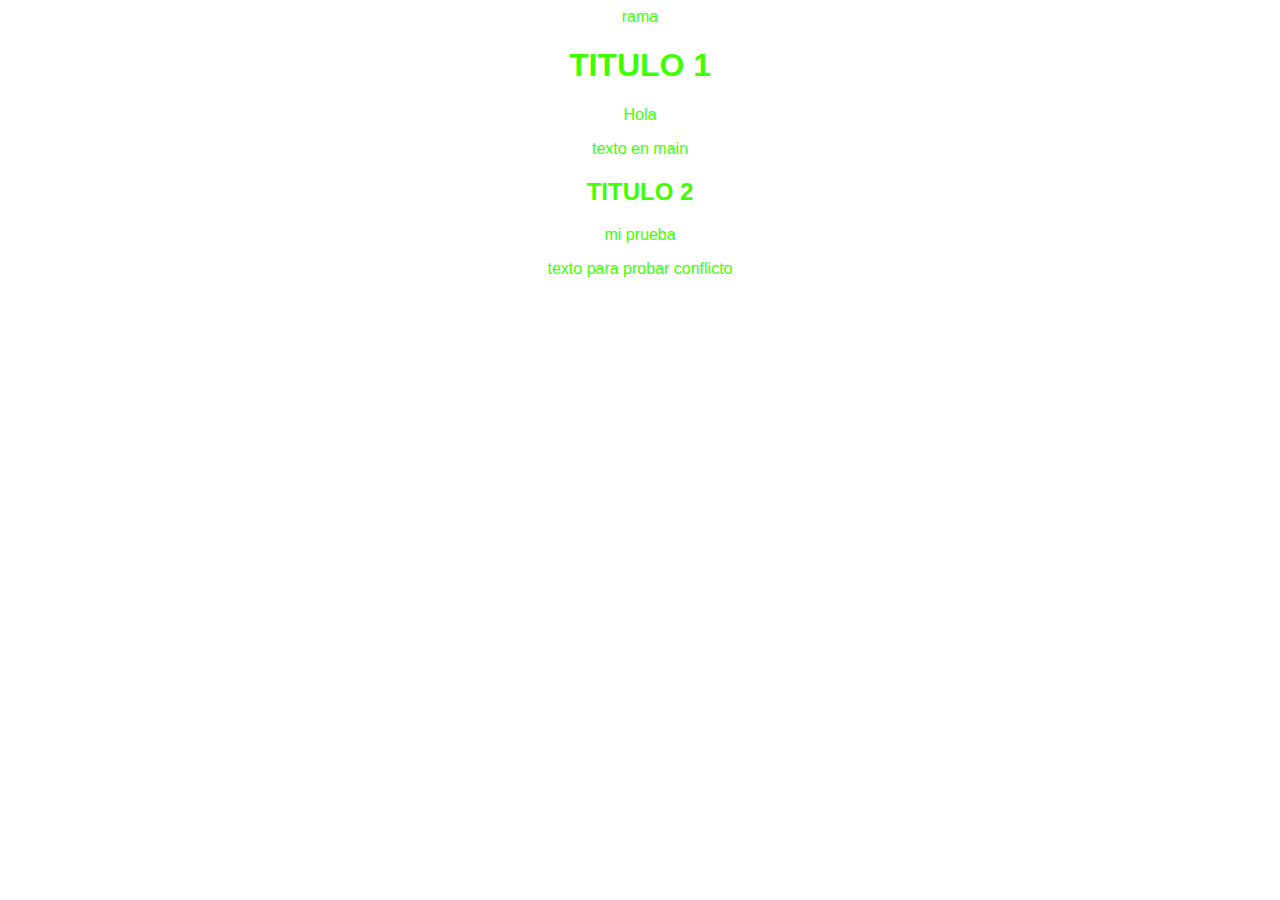
==== blogspot.html @ 99c2c7dc "cambio de master a main" ====
<html>
    <head>
        <title>
        Titulo
        </title>
        <link rel="stylesheet" href="css/estilos.css" />
    </head>
    <body>
	<div class='container'>
		<div id='cabecera'>
			rama
		</div>
		<h1> TITULO 1 </h1>
        	<p> Hola </p>
			<p> texto en main</p>
		<h2> TITULO 2 </h2>
		<p> mi prueba </p>
		<p> texto para probar conflicto </p>
	</div>
    </body>
</html>
---- css/estilos.css ----
body {
    text-align: center;
    text-decoration: dotted;
    font-family: Arial, Helvetica, sans-serif;
}

.container{
    color: #3cff00
}
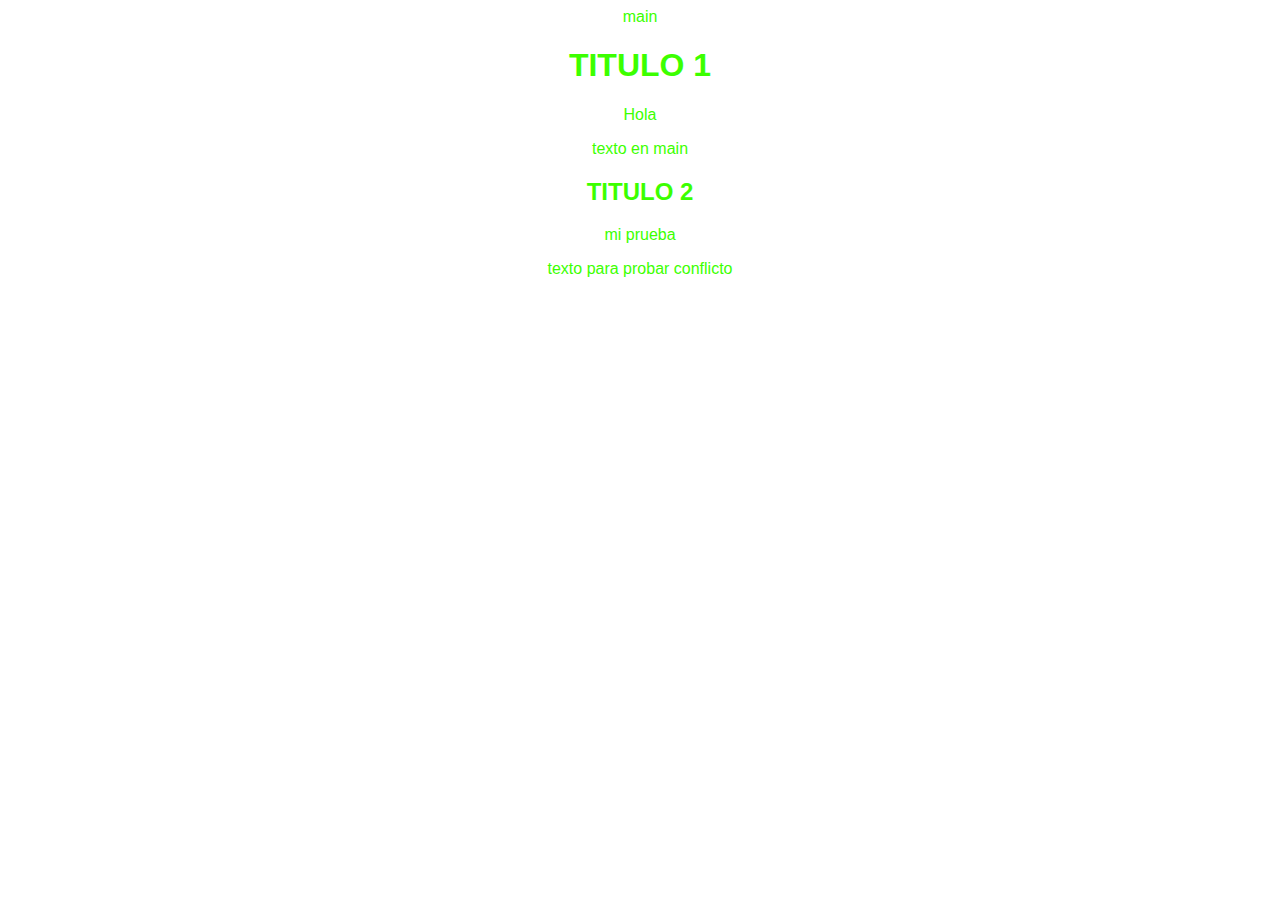
==== commit 4451c7b6: "Cambia rama a main" ====
--- a/blogspot.html
+++ b/blogspot.html
@@ -8,7 +8,7 @@
     <body>
 	<div class='container'>
 		<div id='cabecera'>
-			rama
+			main
 		</div>
 		<h1> TITULO 1 </h1>
         	<p> Hola </p>
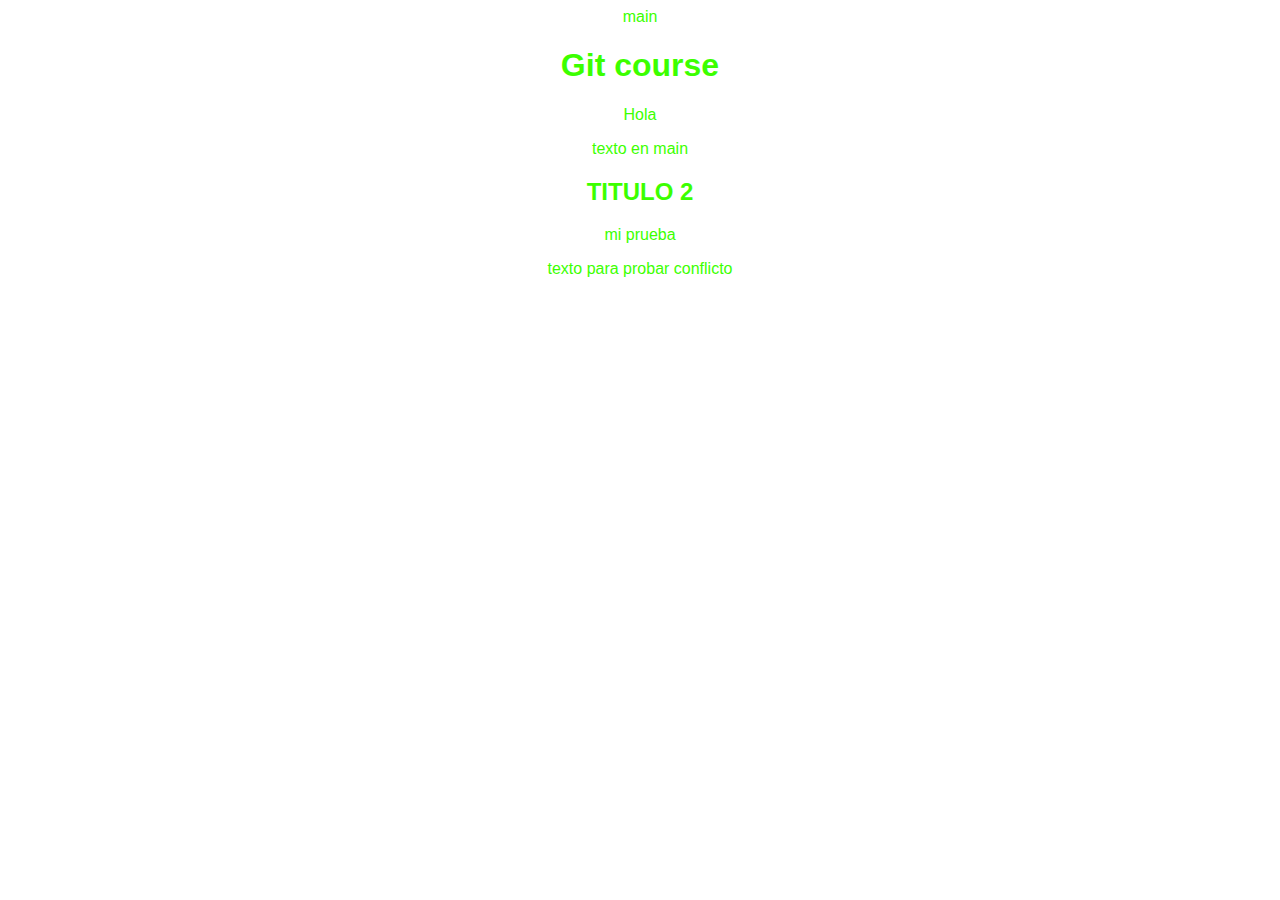
==== commit 5c3035f3: "Cambio del titulo" ====
--- a/blogspot.html
+++ b/blogspot.html
@@ -10,7 +10,7 @@
 		<div id='cabecera'>
 			main
 		</div>
-		<h1> TITULO 1 </h1>
+		<h1> Git course </h1>
         	<p> Hola </p>
 			<p> texto en main</p>
 		<h2> TITULO 2 </h2>
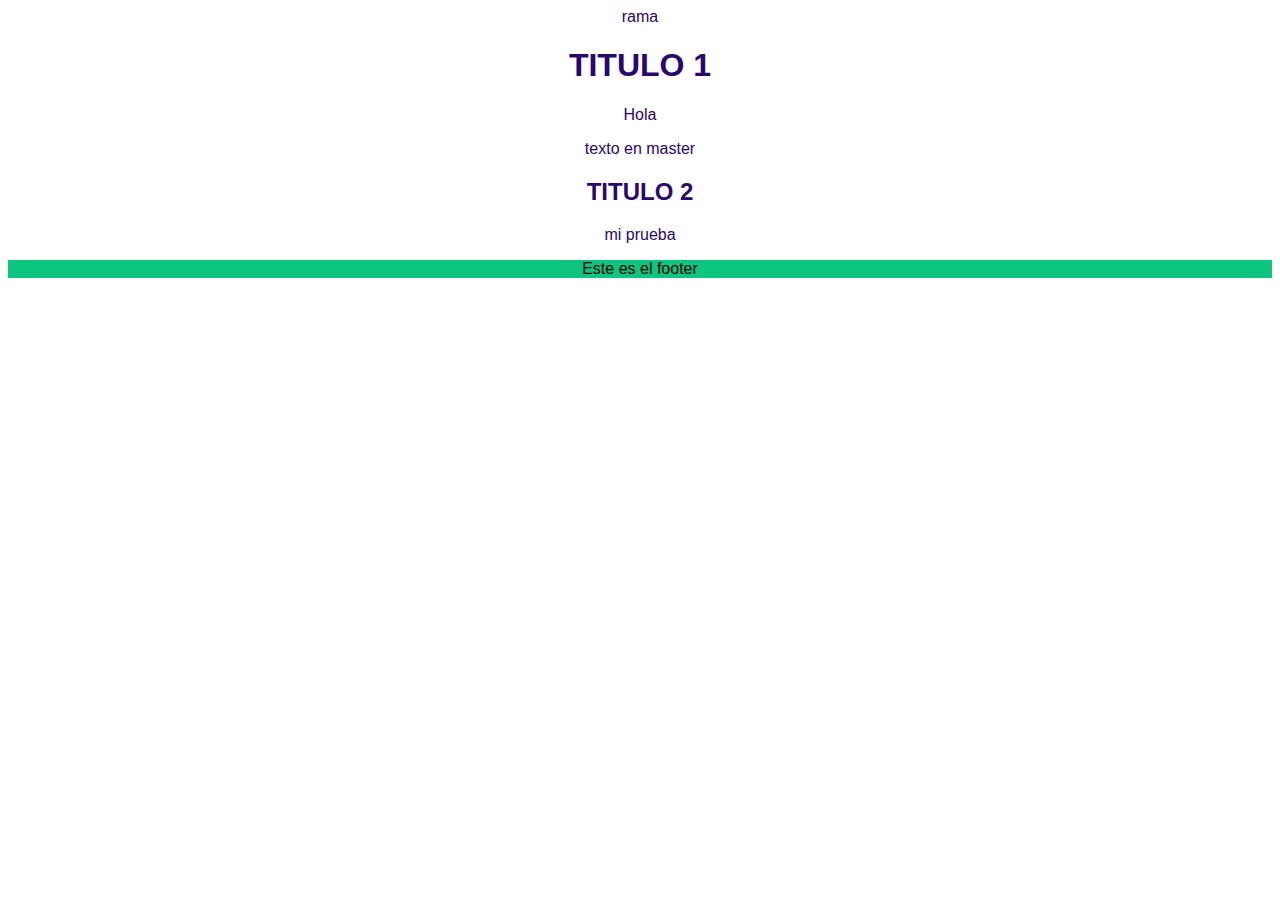
==== commit da2668dc: "footer agregado" ====
--- a/blogspot.html
+++ b/blogspot.html
@@ -8,14 +8,14 @@
     <body>
 	<div class='container'>
 		<div id='cabecera'>
-			main
+			rama
 		</div>
-		<h1> Git course </h1>
+		<h1> TITULO 1 </h1>
         	<p> Hola </p>
-			<p> texto en main</p>
+			<p> texto en master</p>
 		<h2> TITULO 2 </h2>
 		<p> mi prueba </p>
-		<p> texto para probar conflicto </p>
 	</div>
+	<footer> Este es el footer </footer>
     </body>
 </html>
--- a/css/estilos.css
+++ b/css/estilos.css
@@ -5,5 +5,10 @@
 }
 
 .container{
-    color: #3cff00
+    color: #2a066d
 }
+
+footer{
+    text-align: center;
+    background-color: #0dc57e
+}
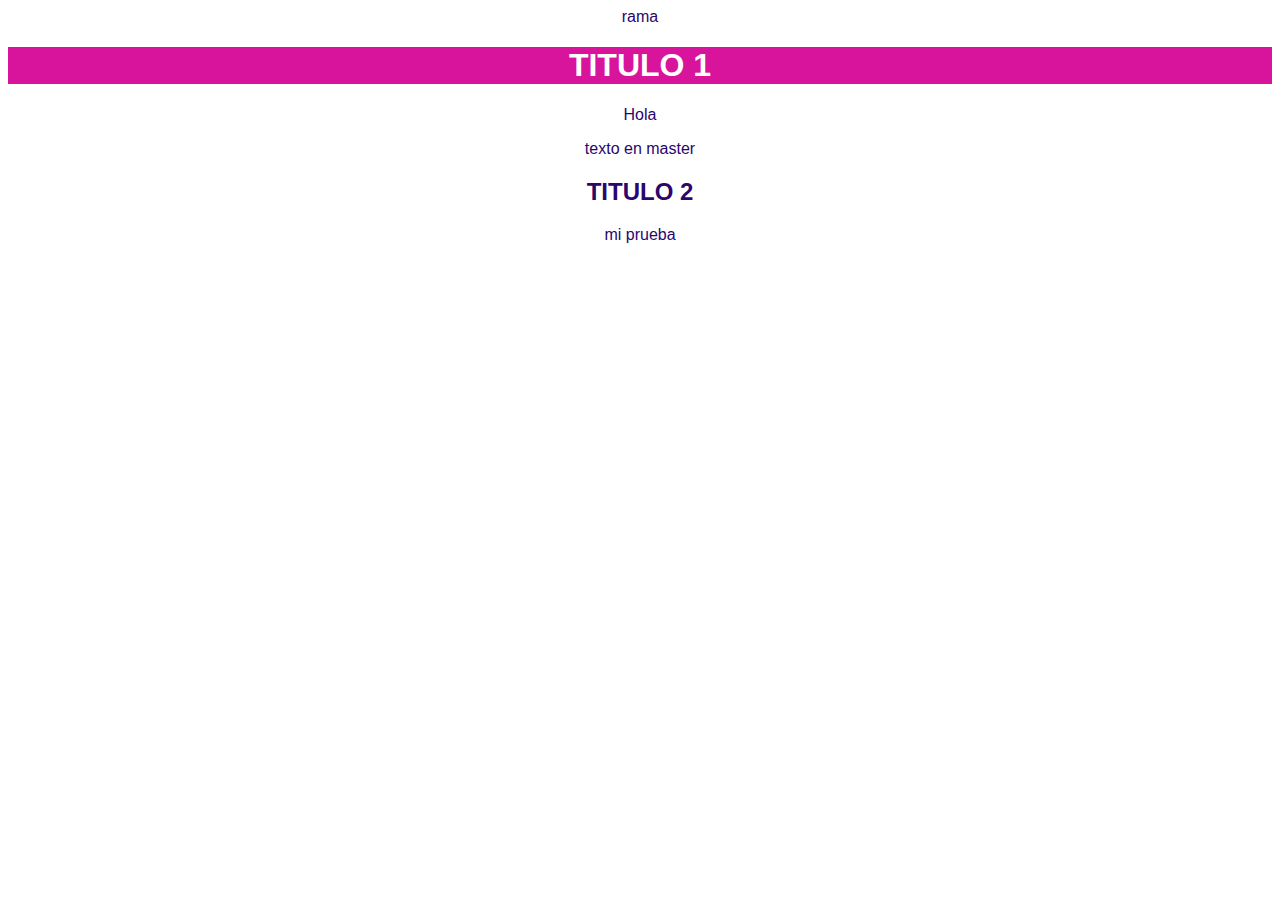
==== commit 3cf64569: "cambio de color al titulo 1" ====
--- a/blogspot.html
+++ b/blogspot.html
@@ -10,12 +10,11 @@
 		<div id='cabecera'>
 			rama
 		</div>
-		<h1> TITULO 1 </h1>
+		<h1 class='title'> TITULO 1 </h1>
         	<p> Hola </p>
 			<p> texto en master</p>
 		<h2> TITULO 2 </h2>
 		<p> mi prueba </p>
 	</div>
-	<footer> Este es el footer </footer>
     </body>
 </html>
--- a/css/estilos.css
+++ b/css/estilos.css
@@ -8,7 +8,9 @@
     color: #2a066d
 }
 
-footer{
+.title{
+    background-color: #d8149d;
+    text-transform: uppercase;
     text-align: center;
-    background-color: #0dc57e
-}
+    color: #fff;
+}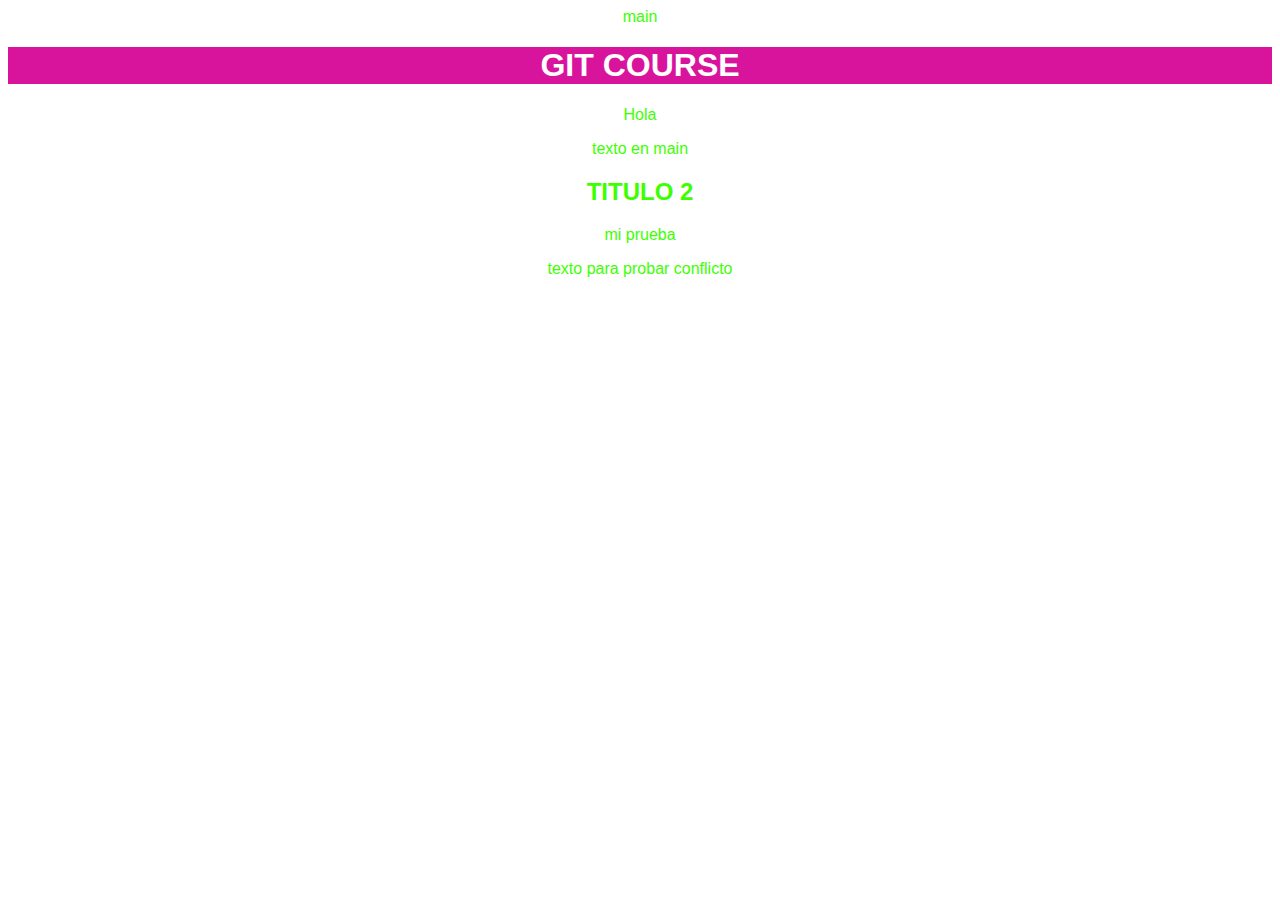
==== commit a69aaf9e: "merge header en amster, correcion de conflicto" ====
--- a/blogspot.html
+++ b/blogspot.html
@@ -8,13 +8,14 @@
     <body>
 	<div class='container'>
 		<div id='cabecera'>
-			rama
+			main
 		</div>
-		<h1 class='title'> TITULO 1 </h1>
+		<h1 class='title'> Git course </h1>
         	<p> Hola </p>
-			<p> texto en master</p>
+			<p> texto en main</p>
 		<h2> TITULO 2 </h2>
 		<p> mi prueba </p>
+		<p> texto para probar conflicto </p>
 	</div>
     </body>
 </html>
--- a/css/estilos.css
+++ b/css/estilos.css
@@ -5,7 +5,7 @@
 }
 
 .container{
-    color: #2a066d
+    color: #3cff00
 }
 
 .title{
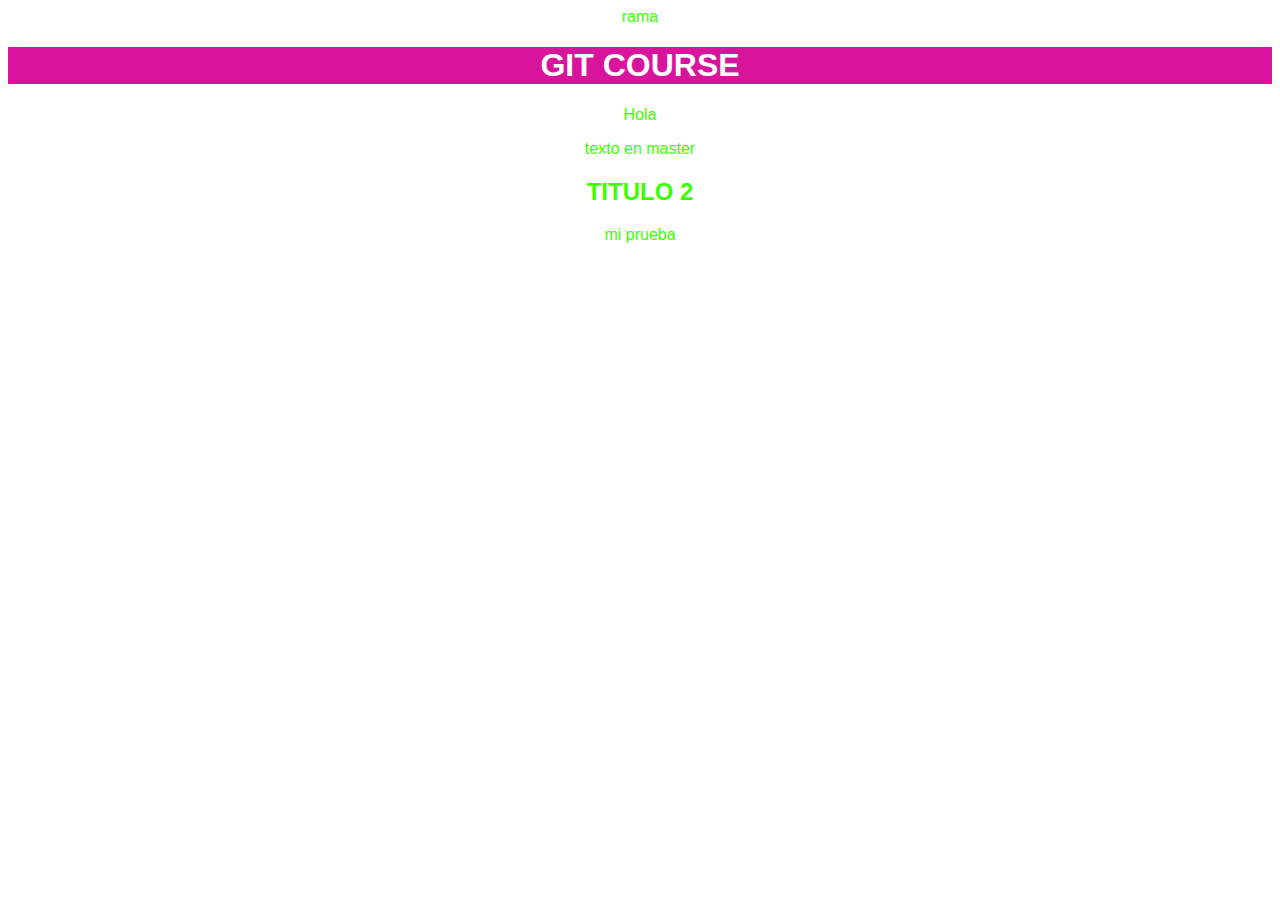
==== commit 9621faff: "modificacion del titulo a git course" ====
--- a/blogspot.html
+++ b/blogspot.html
@@ -8,14 +8,13 @@
     <body>
 	<div class='container'>
 		<div id='cabecera'>
-			main
+			rama
 		</div>
 		<h1 class='title'> Git course </h1>
         	<p> Hola </p>
-			<p> texto en main</p>
+			<p> texto en master</p>
 		<h2> TITULO 2 </h2>
 		<p> mi prueba </p>
-		<p> texto para probar conflicto </p>
 	</div>
     </body>
 </html>
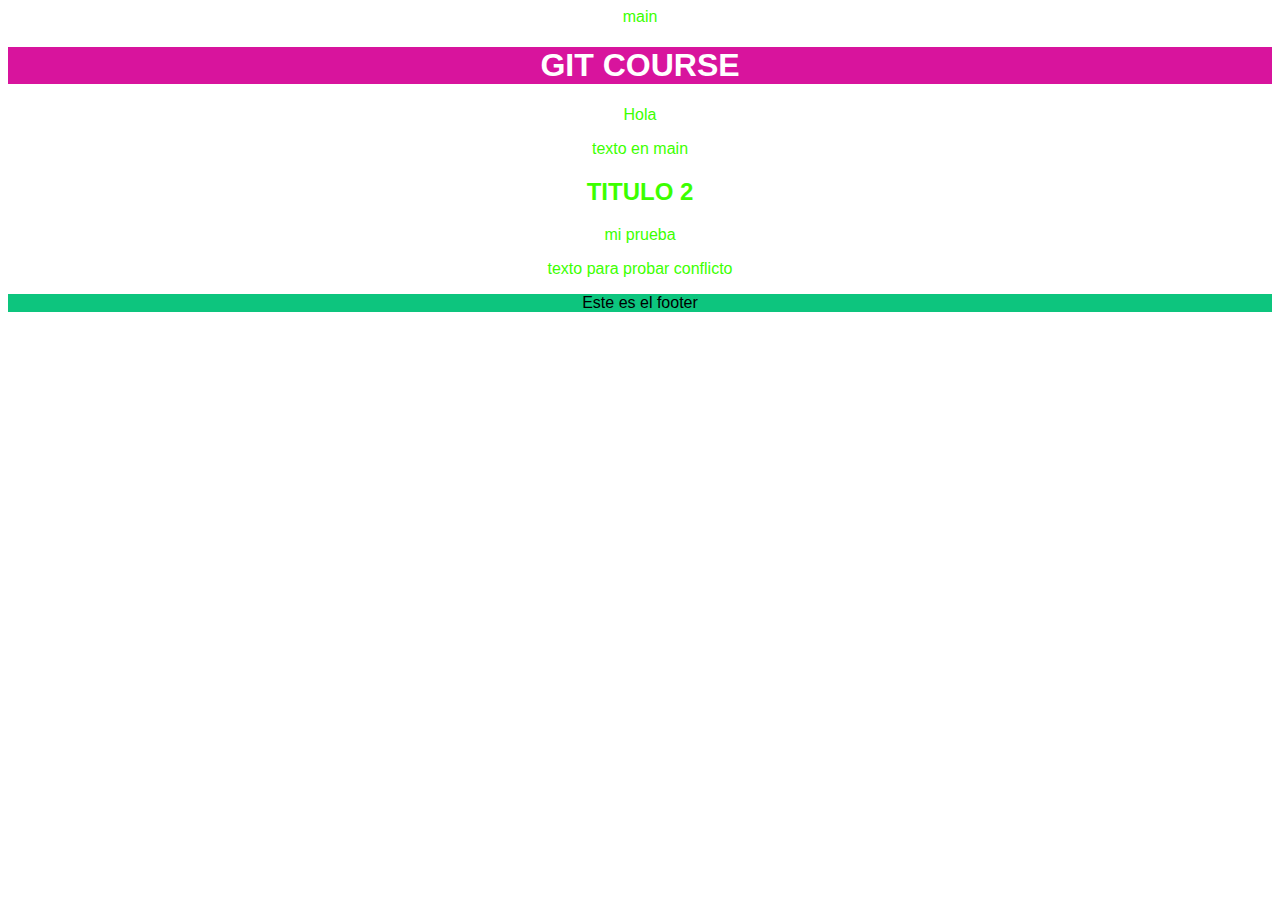
==== commit 8a7a2cbd: "merge del footer y main" ====
--- a/blogspot.html
+++ b/blogspot.html
@@ -8,13 +8,15 @@
     <body>
 	<div class='container'>
 		<div id='cabecera'>
-			rama
+			main
 		</div>
 		<h1 class='title'> Git course </h1>
         	<p> Hola </p>
-			<p> texto en master</p>
+			<p> texto en main</p>
 		<h2> TITULO 2 </h2>
 		<p> mi prueba </p>
+		<p> texto para probar conflicto </p>
 	</div>
+	<footer> Este es el footer </footer>
     </body>
 </html>
--- a/css/estilos.css
+++ b/css/estilos.css
@@ -13,4 +13,8 @@
     text-transform: uppercase;
     text-align: center;
     color: #fff;
-}+}
+footer{
+    text-align: center;
+    background-color: #0dc57e
+}
